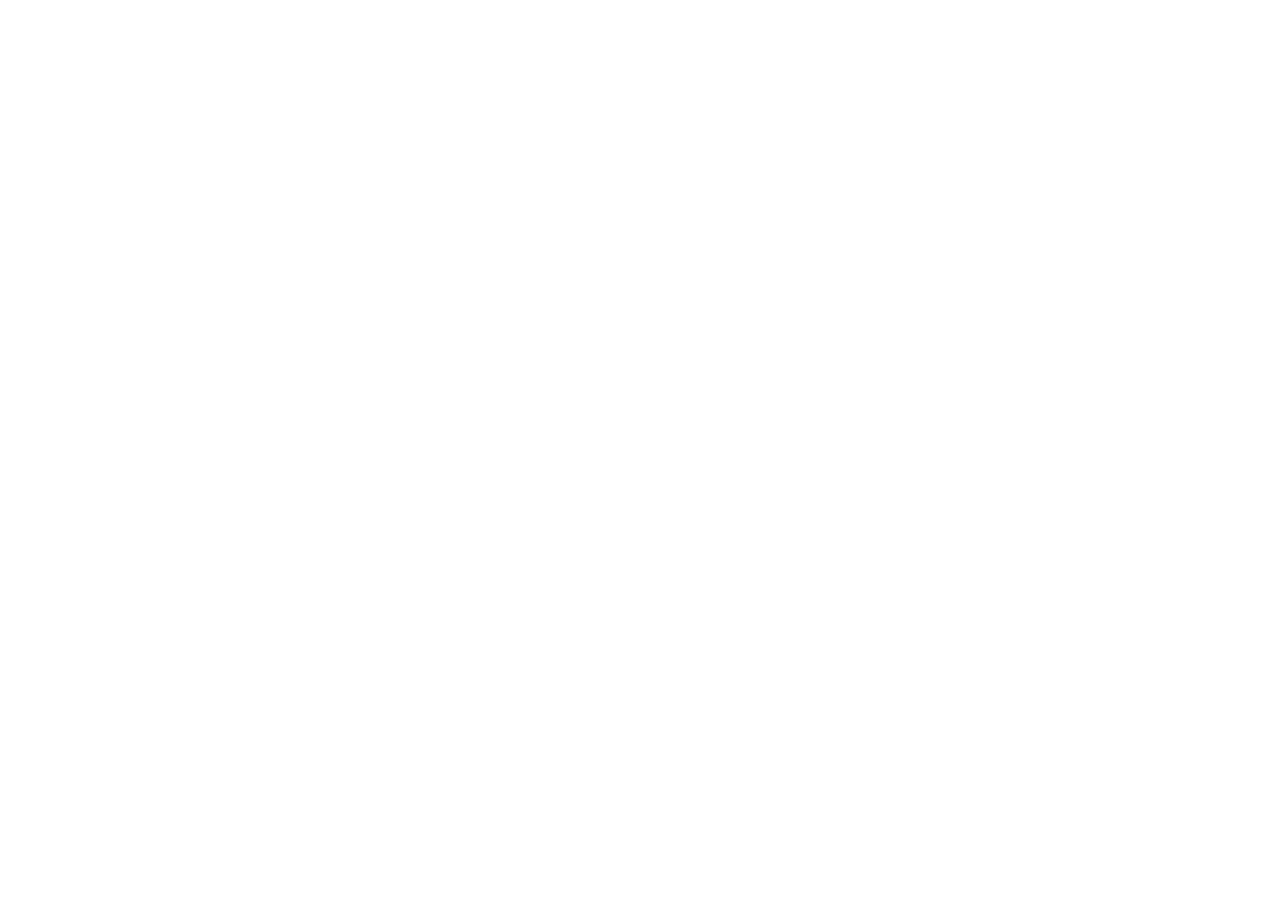
==== web/index.html @ 15e16d7b ":tada: initial commit" ====
<!DOCTYPE html>
<html>
<head>
  <!--
    If you are serving your web app in a path other than the root, change the
    href value below to reflect the base path you are serving from.

    The path provided below has to start and end with a slash "/" in order for
    it to work correctly.

    For more details:
    * https://developer.mozilla.org/en-US/docs/Web/HTML/Element/base

    This is a placeholder for base href that will be replaced by the value of
    the `--base-href` argument provided to `flutter build`.
  -->
  <base href="$FLUTTER_BASE_HREF">

  <meta charset="UTF-8">
  <meta content="IE=Edge" http-equiv="X-UA-Compatible">
  <meta name="description" content="A new Flutter project.">

  <!-- iOS meta tags & icons -->
  <meta name="apple-mobile-web-app-capable" content="yes">
  <meta name="apple-mobile-web-app-status-bar-style" content="black">
  <meta name="apple-mobile-web-app-title" content="bootstrap">
  <link rel="apple-touch-icon" href="icons/Icon-192.png">

  <!-- Favicon -->
  <link rel="icon" type="image/png" href="favicon.png"/>

  <title>bootstrap</title>
  <link rel="manifest" href="manifest.json">
</head>
<body>
  <!-- This script installs service_worker.js to provide PWA functionality to
       application. For more information, see:
       https://developers.google.com/web/fundamentals/primers/service-workers -->
  <script>
    var serviceWorkerVersion = null;
    var scriptLoaded = false;
    function loadMainDartJs() {
      if (scriptLoaded) {
        return;
      }
      scriptLoaded = true;
      var scriptTag = document.createElement('script');
      scriptTag.src = 'main.dart.js';
      scriptTag.type = 'application/javascript';
      document.body.append(scriptTag);
    }

    if ('serviceWorker' in navigator) {
      // Service workers are supported. Use them.
      window.addEventListener('load', function () {
        // Wait for registration to finish before dropping the <script> tag.
        // Otherwise, the browser will load the script multiple times,
        // potentially different versions.
        var serviceWorkerUrl = 'flutter_service_worker.js?v=' + serviceWorkerVersion;
        navigator.serviceWorker.register(serviceWorkerUrl)
          .then((reg) => {
            function waitForActivation(serviceWorker) {
              serviceWorker.addEventListener('statechange', () => {
                if (serviceWorker.state == 'activated') {
                  console.log('Installed new service worker.');
                  loadMainDartJs();
                }
              });
            }
            if (!reg.active && (reg.installing || reg.waiting)) {
              // No active web worker and we have installed or are installing
              // one for the first time. Simply wait for it to activate.
              waitForActivation(reg.installing || reg.waiting);
            } else if (!reg.active.scriptURL.endsWith(serviceWorkerVersion)) {
              // When the app updates the serviceWorkerVersion changes, so we
              // need to ask the service worker to update.
              console.log('New service worker available.');
              reg.update();
              waitForActivation(reg.installing);
            } else {
              // Existing service worker is still good.
              console.log('Loading app from service worker.');
              loadMainDartJs();
            }
          });

        // If service worker doesn't succeed in a reasonable amount of time,
        // fallback to plaint <script> tag.
        setTimeout(() => {
          if (!scriptLoaded) {
            console.warn(
              'Failed to load app from service worker. Falling back to plain <script> tag.',
            );
            loadMainDartJs();
          }
        }, 4000);
      });
    } else {
      // Service workers not supported. Just drop the <script> tag.
      loadMainDartJs();
    }
  </script>
</body>
</html>
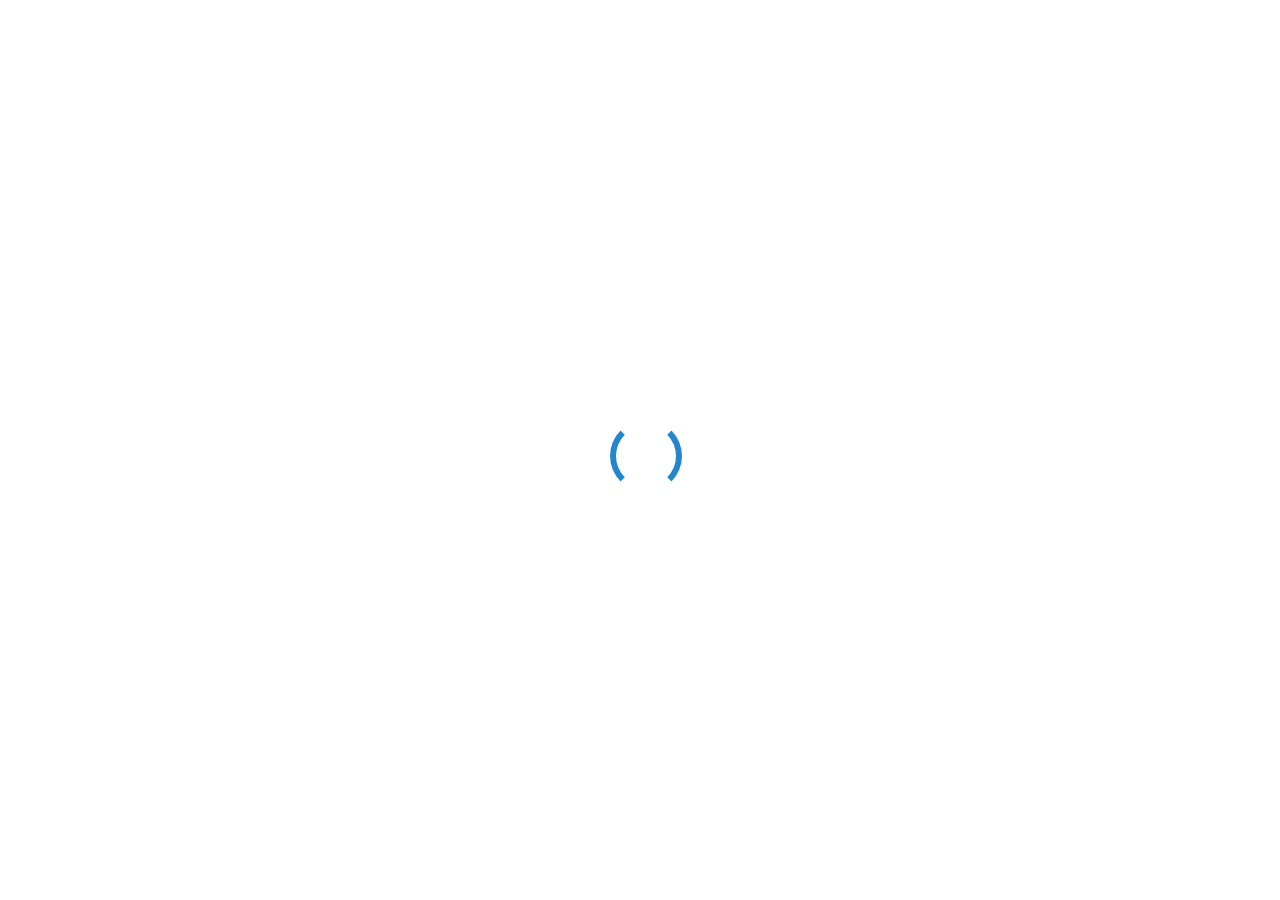
==== commit fd15ed92: ":technologist: added preloader" ====
--- a/web/index.html
+++ b/web/index.html
@@ -1,104 +1,84 @@
 <!DOCTYPE html>
 <html>
-<head>
-  <!--
-    If you are serving your web app in a path other than the root, change the
-    href value below to reflect the base path you are serving from.
+  <head>
+    <base href="$FLUTTER_BASE_HREF" />
 
-    The path provided below has to start and end with a slash "/" in order for
-    it to work correctly.
+    <meta charset="UTF-8" />
+    <meta content="IE=Edge" http-equiv="X-UA-Compatible" />
+    <meta name="description" content="A new Flutter project." />
+    <meta name="apple-mobile-web-app-capable" content="yes" />
+    <meta name="apple-mobile-web-app-status-bar-style" content="black" />
+    <meta name="apple-mobile-web-app-title" content="bootstrap" />
+    <link rel="apple-touch-icon" href="icons/Icon-192.png" />
+    <link rel="icon" type="image/png" href="favicon.png" />
+    <link href="style.css" rel="stylesheet" />
 
-    For more details:
-    * https://developer.mozilla.org/en-US/docs/Web/HTML/Element/base
+    <title>Testing Bootstrap</title>
+    <link rel="manifest" href="manifest.json" />
+  </head>
+  <body>
+    <div class="preloader"></div>
 
-    This is a placeholder for base href that will be replaced by the value of
-    the `--base-href` argument provided to `flutter build`.
-  -->
-  <base href="$FLUTTER_BASE_HREF">
+    <script>
+      var serviceWorkerVersion = null;
+      var scriptLoaded = false;
+      function loadMainDartJs() {
+        console.log("Loading....");
+        if (scriptLoaded) {
+          console.log("Script Loaded....");
+          return;
+        }
+        scriptLoaded = true;
+        var scriptTag = document.createElement("script");
+        scriptTag.src = "main.dart.js";
+        scriptTag.type = "application/javascript";
+        document.body.append(scriptTag);
+        console.log("Script tag appended");
+      }
 
-  <meta charset="UTF-8">
-  <meta content="IE=Edge" http-equiv="X-UA-Compatible">
-  <meta name="description" content="A new Flutter project.">
+      if ("serviceWorker" in navigator) {
+        window.addEventListener("flutter-first-frame", function () {
+          console.log("Flutter first frame loaded");
+          document.getElementsByClassName("preloader")[0].style.display =
+            "none";
+        });
 
-  <!-- iOS meta tags & icons -->
-  <meta name="apple-mobile-web-app-capable" content="yes">
-  <meta name="apple-mobile-web-app-status-bar-style" content="black">
-  <meta name="apple-mobile-web-app-title" content="bootstrap">
-  <link rel="apple-touch-icon" href="icons/Icon-192.png">
-
-  <!-- Favicon -->
-  <link rel="icon" type="image/png" href="favicon.png"/>
-
-  <title>bootstrap</title>
-  <link rel="manifest" href="manifest.json">
-</head>
-<body>
-  <!-- This script installs service_worker.js to provide PWA functionality to
-       application. For more information, see:
-       https://developers.google.com/web/fundamentals/primers/service-workers -->
-  <script>
-    var serviceWorkerVersion = null;
-    var scriptLoaded = false;
-    function loadMainDartJs() {
-      if (scriptLoaded) {
-        return;
-      }
-      scriptLoaded = true;
-      var scriptTag = document.createElement('script');
-      scriptTag.src = 'main.dart.js';
-      scriptTag.type = 'application/javascript';
-      document.body.append(scriptTag);
-    }
-
-    if ('serviceWorker' in navigator) {
-      // Service workers are supported. Use them.
-      window.addEventListener('load', function () {
-        // Wait for registration to finish before dropping the <script> tag.
-        // Otherwise, the browser will load the script multiple times,
-        // potentially different versions.
-        var serviceWorkerUrl = 'flutter_service_worker.js?v=' + serviceWorkerVersion;
-        navigator.serviceWorker.register(serviceWorkerUrl)
-          .then((reg) => {
+        window.addEventListener("load", function () {
+          var serviceWorkerUrl =
+            "flutter_service_worker.js?v=" + serviceWorkerVersion;
+          navigator.serviceWorker.register(serviceWorkerUrl).then((reg) => {
+            console.log("Registered service worker");
             function waitForActivation(serviceWorker) {
-              serviceWorker.addEventListener('statechange', () => {
-                if (serviceWorker.state == 'activated') {
-                  console.log('Installed new service worker.');
+              serviceWorker.addEventListener("statechange", () => {
+                if (serviceWorker.state == "activated") {
+                  console.log("Installed new service worker.");
                   loadMainDartJs();
                 }
               });
             }
             if (!reg.active && (reg.installing || reg.waiting)) {
-              // No active web worker and we have installed or are installing
-              // one for the first time. Simply wait for it to activate.
               waitForActivation(reg.installing || reg.waiting);
             } else if (!reg.active.scriptURL.endsWith(serviceWorkerVersion)) {
-              // When the app updates the serviceWorkerVersion changes, so we
-              // need to ask the service worker to update.
-              console.log('New service worker available.');
+              console.log("New service worker available.");
               reg.update();
               waitForActivation(reg.installing);
             } else {
-              // Existing service worker is still good.
-              console.log('Loading app from service worker.');
+              console.log("Loading app from service worker.");
               loadMainDartJs();
             }
           });
-
-        // If service worker doesn't succeed in a reasonable amount of time,
-        // fallback to plaint <script> tag.
-        setTimeout(() => {
-          if (!scriptLoaded) {
-            console.warn(
-              'Failed to load app from service worker. Falling back to plain <script> tag.',
-            );
-            loadMainDartJs();
-          }
-        }, 4000);
-      });
-    } else {
-      // Service workers not supported. Just drop the <script> tag.
-      loadMainDartJs();
-    }
-  </script>
-</body>
+          setTimeout(() => {
+            if (!scriptLoaded) {
+              console.warn(
+                "Failed to load app from service worker. Falling back to plain <script> tag."
+              );
+              loadMainDartJs();
+            }
+          }, 4000);
+        });
+      } else {
+        loadMainDartJs();
+      }
+    </script>
+  </body>
 </html>
--- a/web/style.css
+++ b/web/style.css
@@ -0,0 +1,43 @@
+.preloader {
+  position: fixed;
+  top: 0;
+  left: 0;
+  right: 0;
+  bottom: 0;
+  z-index: 9999;
+  overflow: hidden;
+  background: #fff;
+}
+
+.preloader:before {
+  content: "";
+  position: fixed;
+  top: calc(50% - 30px);
+  left: calc(50% - 30px);
+  border: 6px solid #2487ce;
+  border-top-color: #fff;
+  border-bottom-color: #fff;
+  border-radius: 50%;
+  width: 60px;
+  height: 60px;
+  -webkit-animation: animate-preloader 1s linear infinite;
+  animation: animate-preloader 1s linear infinite;
+}
+
+@-webkit-keyframes animate-preloader {
+  0% {
+    transform: rotate(0deg);
+  }
+  100% {
+    transform: rotate(360deg);
+  }
+}
+
+@keyframes animate-preloader {
+  0% {
+    transform: rotate(0deg);
+  }
+  100% {
+    transform: rotate(360deg);
+  }
+}
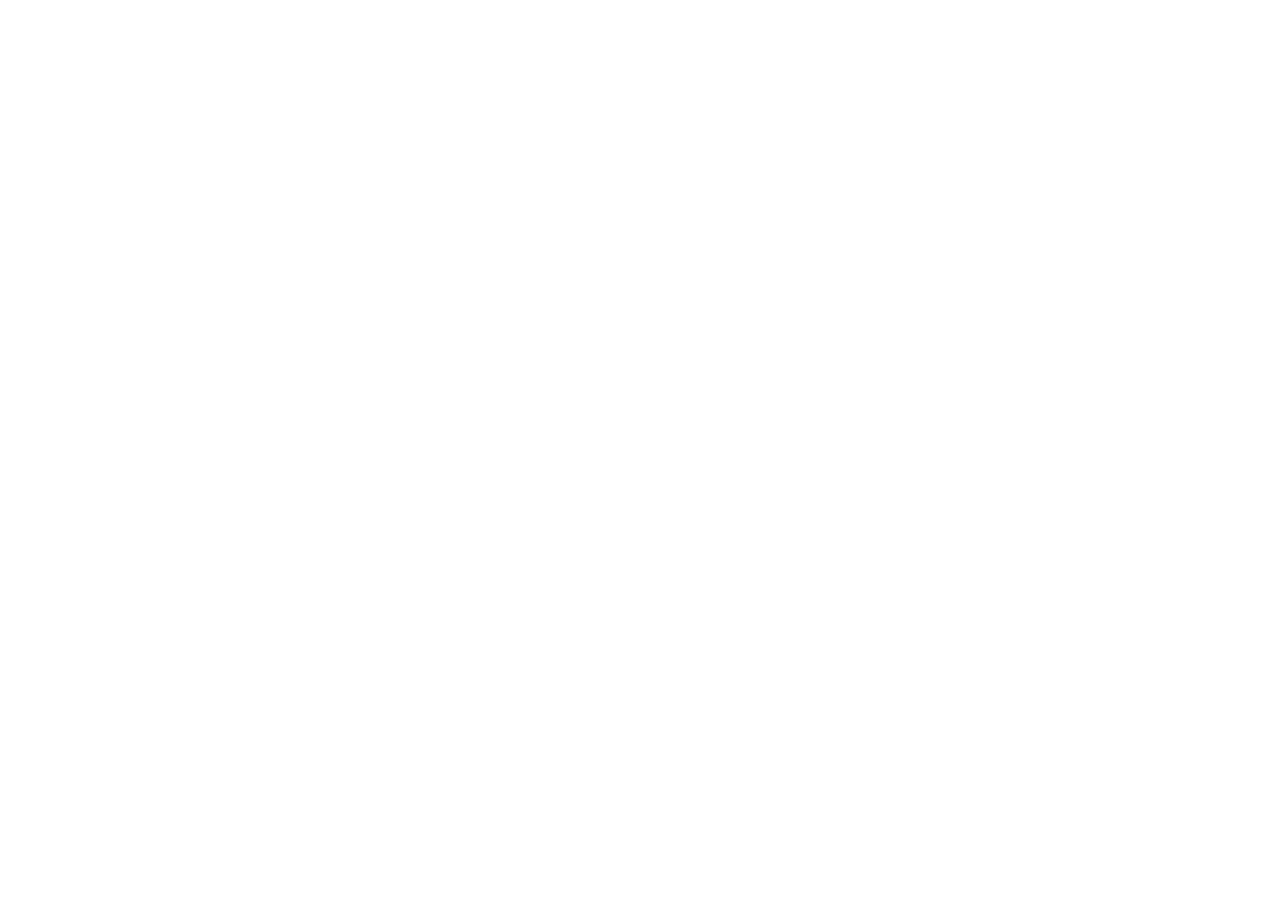
==== commit 89295042: "✨ Version Bump & 🚨 lint fixes" ====
--- a/web/index.html
+++ b/web/index.html
@@ -1,84 +1,38 @@
 <!DOCTYPE html>
 <html>
-  <head>
-    <base href="$FLUTTER_BASE_HREF" />
+<head>
+  <!--
+    If you are serving your web app in a path other than the root, change the
+    href value below to reflect the base path you are serving from.
 
-    <meta charset="UTF-8" />
-    <meta content="IE=Edge" http-equiv="X-UA-Compatible" />
-    <meta name="description" content="A new Flutter project." />
-    <meta name="apple-mobile-web-app-capable" content="yes" />
-    <meta name="apple-mobile-web-app-status-bar-style" content="black" />
-    <meta name="apple-mobile-web-app-title" content="bootstrap" />
-    <link rel="apple-touch-icon" href="icons/Icon-192.png" />
-    <link rel="icon" type="image/png" href="favicon.png" />
-    <link href="style.css" rel="stylesheet" />
+    The path provided below has to start and end with a slash "/" in order for
+    it to work correctly.
 
-    <title>Testing Bootstrap</title>
-    <link rel="manifest" href="manifest.json" />
-  </head>
-  <body>
-    <div class="preloader"></div>
+    For more details:
+    * https://developer.mozilla.org/en-US/docs/Web/HTML/Element/base
 
-    <script>
-      var serviceWorkerVersion = null;
-      var scriptLoaded = false;
-      function loadMainDartJs() {
-        console.log("Loading....");
-        if (scriptLoaded) {
-          console.log("Script Loaded....");
-          return;
-        }
-        scriptLoaded = true;
-        var scriptTag = document.createElement("script");
-        scriptTag.src = "main.dart.js";
-        scriptTag.type = "application/javascript";
-        document.body.append(scriptTag);
-        console.log("Script tag appended");
-      }
+    This is a placeholder for base href that will be replaced by the value of
+    the `--base-href` argument provided to `flutter build`.
+  -->
+  <base href="$FLUTTER_BASE_HREF">
 
-      if ("serviceWorker" in navigator) {
-        window.addEventListener("flutter-first-frame", function () {
-          console.log("Flutter first frame loaded");
-          document.getElementsByClassName("preloader")[0].style.display =
-            "none";
-        });
+  <meta charset="UTF-8">
+  <meta content="IE=Edge" http-equiv="X-UA-Compatible">
+  <meta name="description" content="A new Flutter project.">
 
-        window.addEventListener("load", function () {
-          var serviceWorkerUrl =
-            "flutter_service_worker.js?v=" + serviceWorkerVersion;
-          navigator.serviceWorker.register(serviceWorkerUrl).then((reg) => {
-            console.log("Registered service worker");
-            function waitForActivation(serviceWorker) {
-              serviceWorker.addEventListener("statechange", () => {
-                if (serviceWorker.state == "activated") {
-                  console.log("Installed new service worker.");
-                  loadMainDartJs();
-                }
-              });
-            }
-            if (!reg.active && (reg.installing || reg.waiting)) {
-              waitForActivation(reg.installing || reg.waiting);
-            } else if (!reg.active.scriptURL.endsWith(serviceWorkerVersion)) {
-              console.log("New service worker available.");
-              reg.update();
-              waitForActivation(reg.installing);
-            } else {
-              console.log("Loading app from service worker.");
-              loadMainDartJs();
-            }
-          });
-          setTimeout(() => {
-            if (!scriptLoaded) {
-              console.warn(
-                "Failed to load app from service worker. Falling back to plain <script> tag."
-              );
-              loadMainDartJs();
-            }
-          }, 4000);
-        });
-      } else {
-        loadMainDartJs();
-      }
-    </script>
-  </body>
+  <!-- iOS meta tags & icons -->
+  <meta name="mobile-web-app-capable" content="yes">
+  <meta name="apple-mobile-web-app-status-bar-style" content="black">
+  <meta name="apple-mobile-web-app-title" content="one_page">
+  <link rel="apple-touch-icon" href="icons/Icon-192.png">
+
+  <!-- Favicon -->
+  <link rel="icon" type="image/png" href="favicon.png"/>
+
+  <title>Testing Flutter Next</title>
+  <link rel="manifest" href="manifest.json">
+</head>
+<body>
+  <script src="flutter_bootstrap.js" async></script>
+</body>
 </html>
